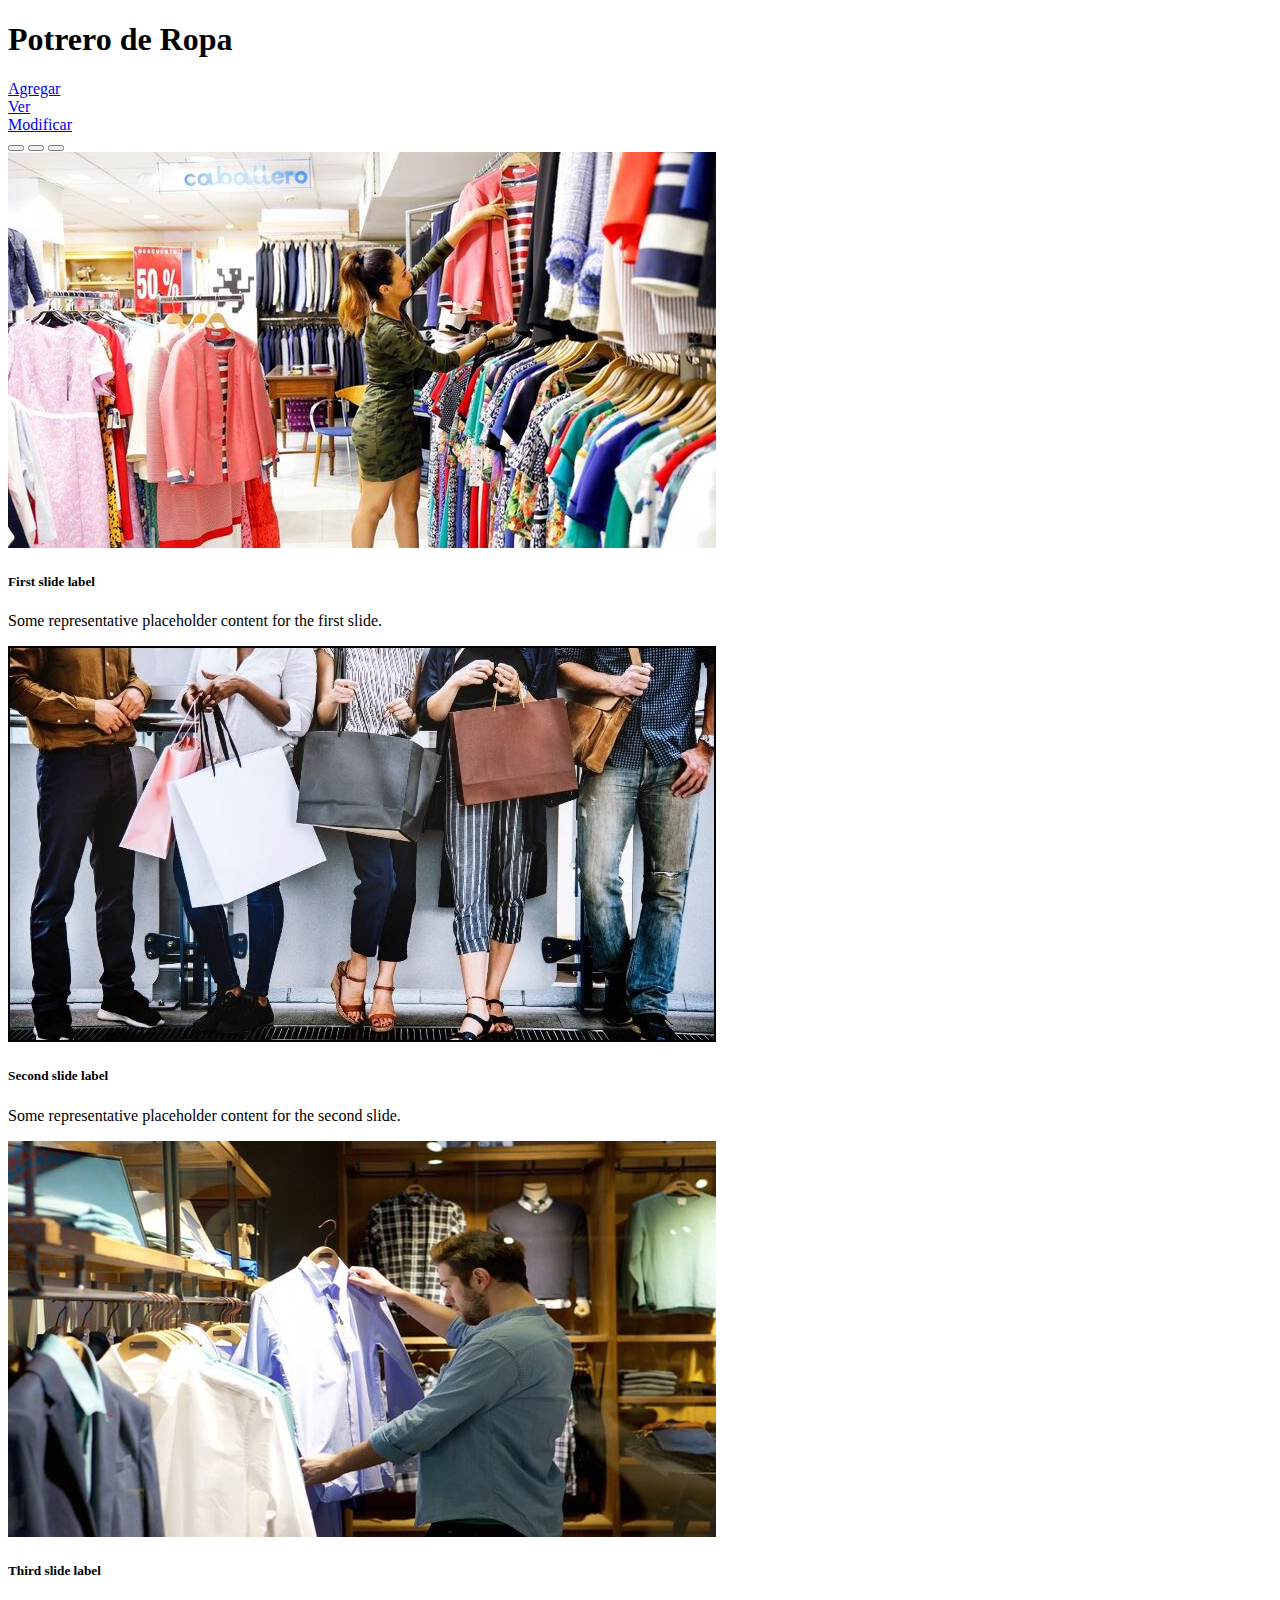
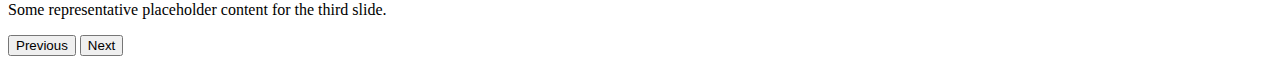
==== index.html @ ff9be2ec "version inicial" ====
<!DOCTYPE html>
<html lang="en">

<head>
    <meta charset="UTF-8">
    <meta http-equiv="X-UA-Compatible" content="IE=edge">
    <meta name="viewport" content="width=device-width, initial-scale=1.0">

    <!-- CSS only -->
    <link href="https://cdn.jsdelivr.net/npm/bootstrap@5.0.1/dist/css/bootstrap.min.css" rel="stylesheet" integrity="sha384-+0n0xVW2eSR5OomGNYDnhzAbDsOXxcvSN1TPprVMTNDbiYZCxYbOOl7+AMvyTG2x" crossorigin="anonymous">
    <title>Tienda de Ropa</title>
</head>

<body class="bg-dark">
    <div class="container-fluid bg-dark">
        <div class="row p-3 m-1 text-center align-items-center">
            <div class="col-sm-6 h-100">
                <h1 class="text-info text-center w-100 h-100">Potrero de Ropa</h1>
            </div>
            <div class="col-sm-2 p-0">
                <div class="row m-1"> <a href="agregar.html" class="border border-info rounded-1  p-2 border border-info  text-decoration-none text-info w-100 h-100 text-center">Agregar</a></div>
            </div>
            <div class="col-sm-2 p-0">
                <div class="row m-1">
                    <a href="listar.php" class="border border-info rounded-1 p-2 px-4 text-decoration-none text-info w-100 h-100 text-center">Ver</a>
                </div>
            </div>
            <div class="col-sm-2 p-0">
                <div class="row m-1">
                    <a href="modificar.html" class="border border-info rounded-1 p-2 text-decoration-none text-info w-100 h-100 text-center">Modificar</a>
                </div>
            </div>
        </div>

        <div class="row m-0 p-2 bg-dark">
            <div class="col-sm-10 position-absolute top-10 start-50 translate-middle-x border-info bg-dark">
                <div id="carouselExampleCaptions" class="carousel slide" data-bs-ride="carousel">
                    <div class="carousel-indicators">
                        <button type="button" data-bs-target="#carouselExampleCaptions" data-bs-slide-to="0" class="active" aria-current="true" aria-label="Slide 1"></button>
                        <button type="button" data-bs-target="#carouselExampleCaptions" data-bs-slide-to="1" aria-label="Slide 2"></button>
                        <button type="button" data-bs-target="#carouselExampleCaptions" data-bs-slide-to="2" aria-label="Slide 3"></button>
                    </div>
                    <div class="carousel-inner">
                        <div class="carousel-item active">
                            <img src="img/imagen1.jpeg" class="d-block w-100" alt="...">
                            <div class="carousel-caption d-none d-md-block">
                                <h5>First slide label</h5>
                                <p>Some representative placeholder content for the first slide.</p>
                            </div>
                        </div>
                        <div class="carousel-item">
                            <img src="img/imagen2.jpg" class="d-block w-100" alt="...">
                            <div class="carousel-caption d-none d-md-block">
                                <h5>Second slide label</h5>
                                <p>Some representative placeholder content for the second slide.</p>
                            </div>
                        </div>
                        <div class="carousel-item">
                            <img src="img/imagen3.jpg" class="d-block w-100" alt="...">
                            <div class="carousel-caption d-none d-md-block">
                                <h5>Third slide label</h5>
                                <p>Some representative placeholder content for the third slide.</p>
                            </div>
                        </div>
                    </div>
                    <button class="carousel-control-prev" type="button" data-bs-target="#carouselExampleCaptions" data-bs-slide="prev">
                  <span class="carousel-control-prev-icon" aria-hidden="true"></span>
                  <span class="visually-hidden">Previous</span>
                 </button>
                    <button class="carousel-control-next" type="button" data-bs-target="#carouselExampleCaptions" data-bs-slide="next">
                  <span class="carousel-control-next-icon" aria-hidden="true"></span>
                  <span class="visually-hidden">Next</span>
                    </button>
                </div>
            </div>
        </div>
    </div>




    <script src="https://cdn.jsdelivr.net/npm/bootstrap@5.0.1/dist/js/bootstrap.min.js" integrity="sha384-Atwg2Pkwv9vp0ygtn1JAojH0nYbwNJLPhwyoVbhoPwBhjQPR5VtM2+xf0Uwh9KtT" crossorigin="anonymous"></script>
</body>

</html>
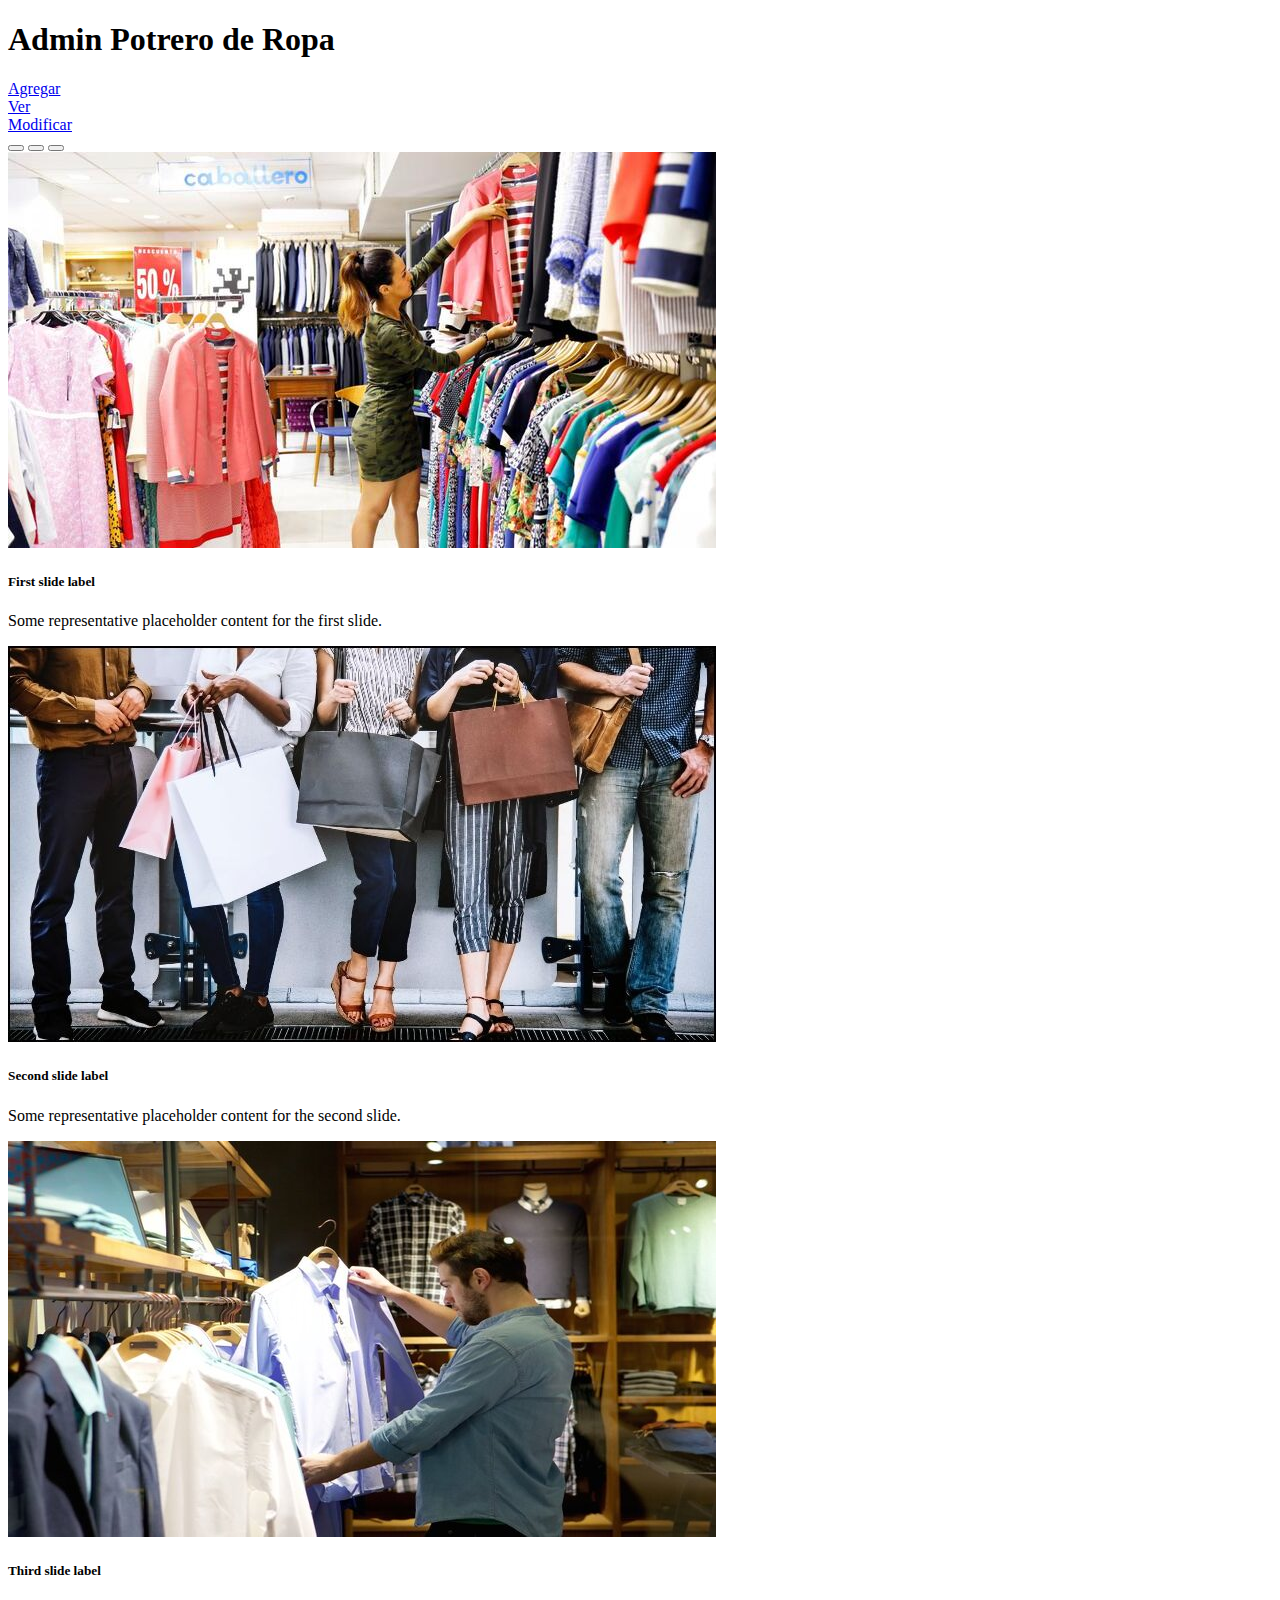
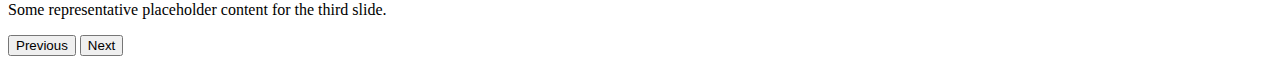
==== commit 2a3e20c7: "Cambios 2" ====
--- a/index.html
+++ b/index.html
@@ -8,14 +8,14 @@
 
     <!-- CSS only -->
     <link href="https://cdn.jsdelivr.net/npm/bootstrap@5.0.1/dist/css/bootstrap.min.css" rel="stylesheet" integrity="sha384-+0n0xVW2eSR5OomGNYDnhzAbDsOXxcvSN1TPprVMTNDbiYZCxYbOOl7+AMvyTG2x" crossorigin="anonymous">
-    <title>Tienda de Ropa</title>
+    <title> Admin Tienda de Ropa</title>
 </head>
 
 <body class="bg-dark">
     <div class="container-fluid bg-dark">
         <div class="row p-3 m-1 text-center align-items-center">
             <div class="col-sm-6 h-100">
-                <h1 class="text-info text-center w-100 h-100">Potrero de Ropa</h1>
+                <h1 class="text-info text-center w-100 h-100">Admin Potrero de Ropa</h1>
             </div>
             <div class="col-sm-2 p-0">
                 <div class="row m-1"> <a href="agregar.html" class="border border-info rounded-1  p-2 border border-info  text-decoration-none text-info w-100 h-100 text-center">Agregar</a></div>
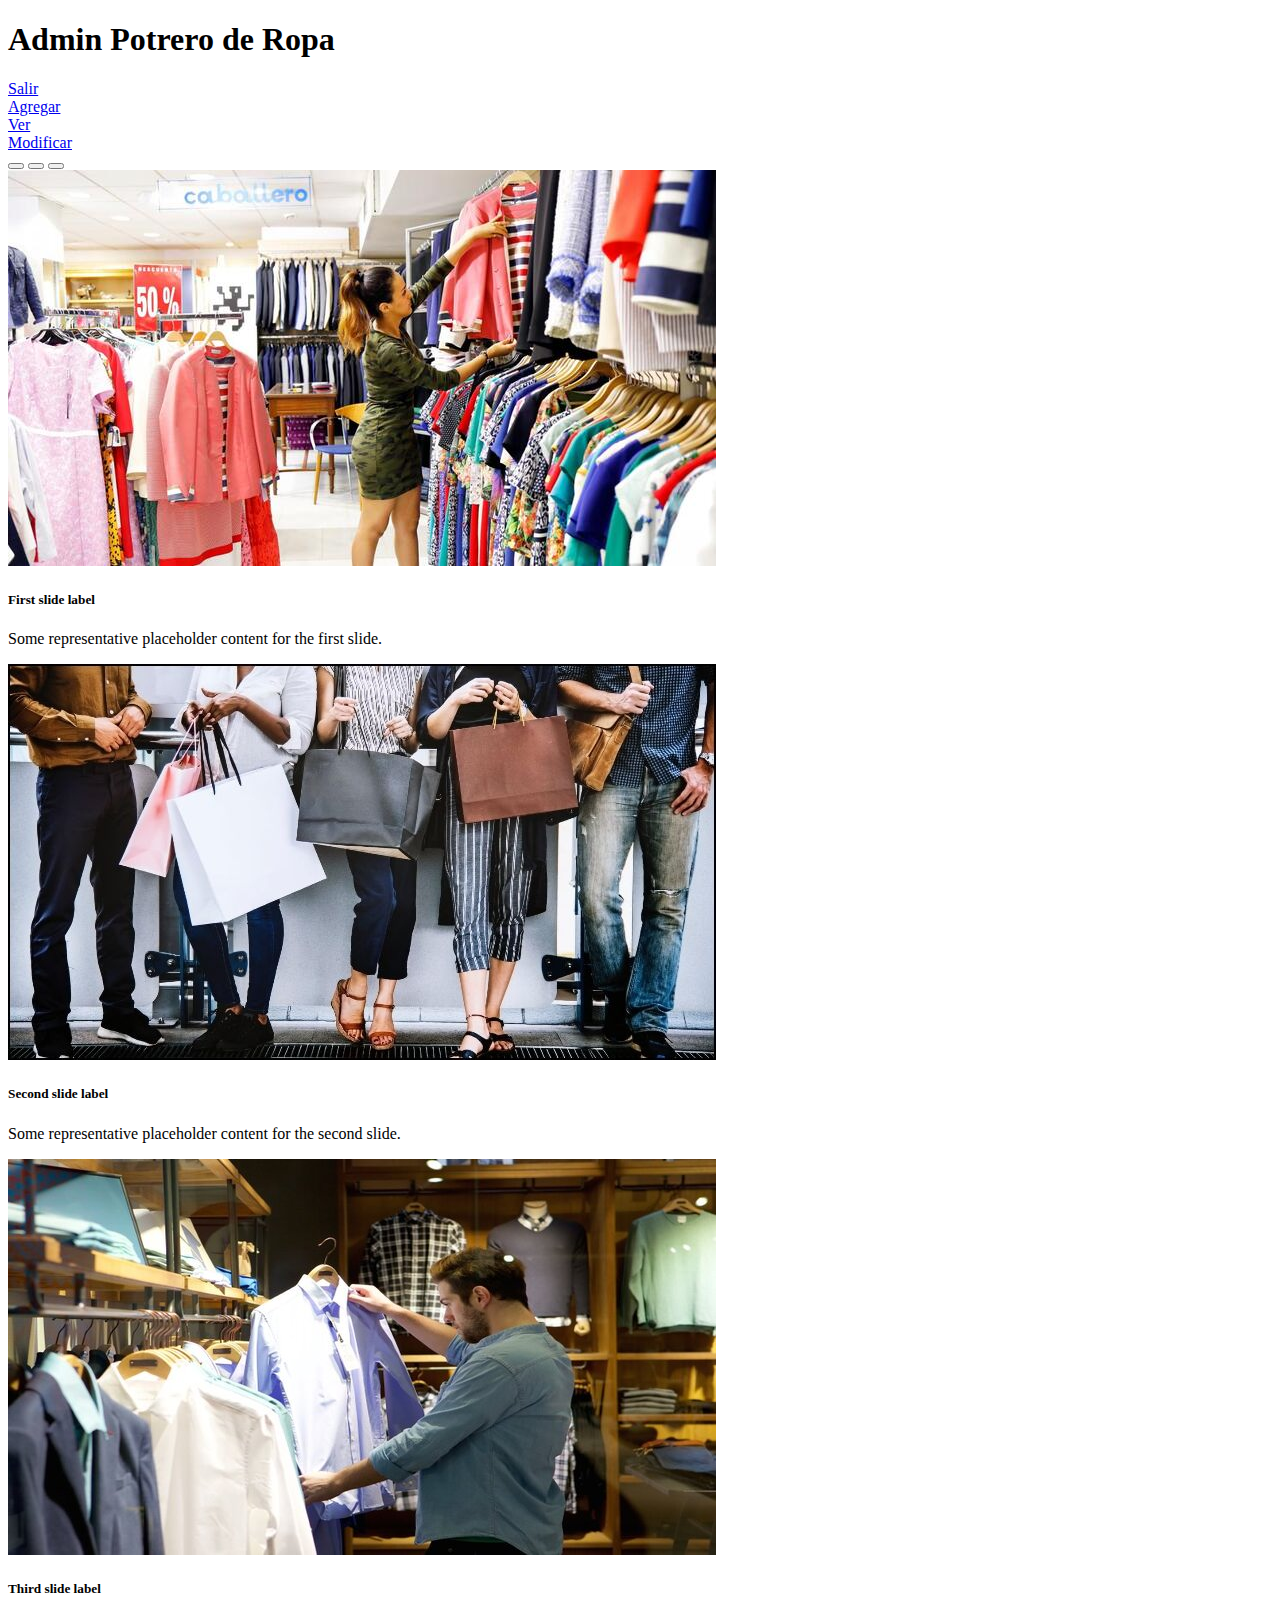
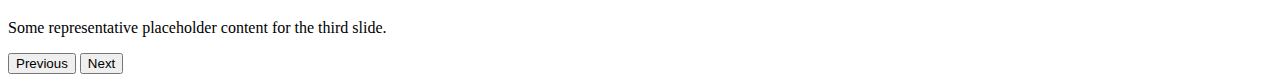
==== commit 92ca5f2e: "version 1.0 con cambios de conexion a web" ====
--- a/index.html
+++ b/index.html
@@ -15,7 +15,11 @@
     <div class="container-fluid bg-dark">
         <div class="row p-3 m-1 text-center align-items-center">
             <div class="col-sm-6 h-100">
-                <h1 class="text-info text-center w-100 h-100">Admin Potrero de Ropa</h1>
+               <div class="row justify-content-center align-items-center">
+                   <div class="col-sm-9"><div class="row"><h1 class="text-info text-center w-100 h-100">Admin Potrero de Ropa</h1></div></div>
+                   <div class="col-sm-3"><div class="row"><a href="salir.php" class="border border-info rounded-1  p-2 border border-info  text-decoration-none text-info w-100 h-100 text-center">Salir</a></div></div>
+            </div>
+               
             </div>
             <div class="col-sm-2 p-0">
                 <div class="row m-1"> <a href="agregar.html" class="border border-info rounded-1  p-2 border border-info  text-decoration-none text-info w-100 h-100 text-center">Agregar</a></div>
